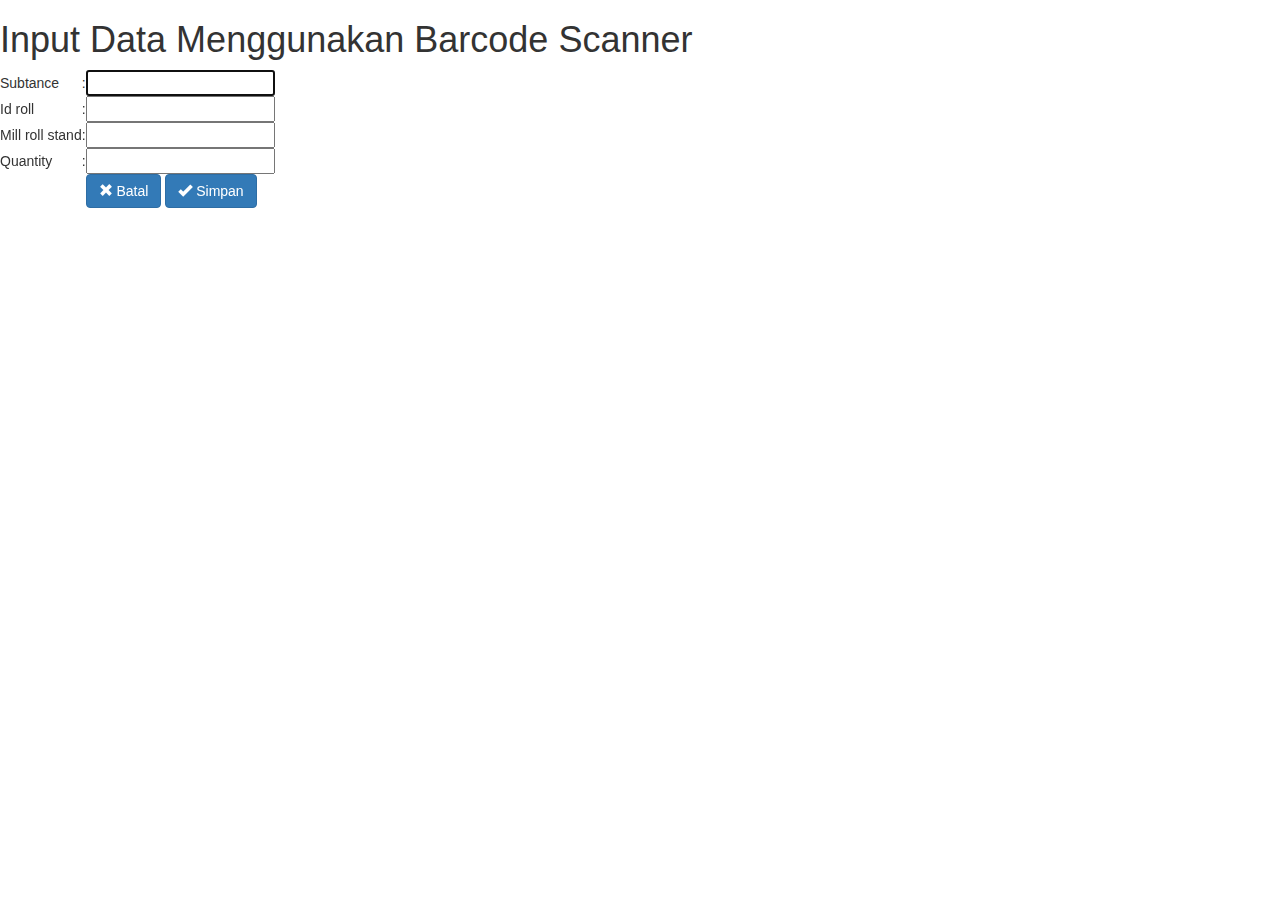
==== index.html @ d97b4dc0 "Add files via upload" ====
<!DOCTYPE html>
<html>
<head>
<title>Input Data Menggunakan Barcode Scanner</title>
<script src="https://ajax.googleapis.com/ajax/libs/jquery/3.3.1/jquery.min.js"></script>
<link rel="stylesheet" href="https://maxcdn.bootstrapcdn.com/bootstrap/3.3.6/css/bootstrap.min.css">
<link href="style.css" rel="stylesheet">
</head>
<body style="background-image: lutfi;">
<h1>Input Data Menggunakan Barcode Scanner</h1>
<div class="content">
   <table class="table_content">
     <tr><td>Subtance</td><td>:</td><td> <input type='text' id="input_scanner"></td></tr>
     <tr><td>Id roll</td><td>:</td><td> <input type='text' id="nama_barang"></td></tr>
     <tr><td>Mill roll stand</td><td>:</td><td> <input type='text' id="harga"></td></tr>
     <tr><td>Quantity</td><td>:</td><td> <input type='text' id="quantity"></td></tr>
     <tr><td></td><td></td>
     <td>
     <button type="button" id="btn_batal" class="btn btn-primary"><span class="glyphicon glyphicon-remove"></span>  Batal</button>
     <button type="button" id="btn_simpan" class="btn btn-primary"><span class="glyphicon glyphicon-ok"></span>  Simpan</button>
     </td>
     </tr>
   </table>
   <p id="message_info"></p>
</div>
<script>
$(document).ready(function(){
   $('#input_scanner').val("").focus();
   $('#input_scanner').keyup(function(e){
     var tex = $(this).val();
     if(tex !=="" && e.keyCode===13){
        $('#input_scanner').val(tex).focus();
     }
     e.preventDefault();
   });
   $('#btn_simpan').click(function(){
     let input_scanner = $('#input_scanner').val();
     let nama_barang = $('#nama_barang').val();
     let harga = $('#harga').val();
     let quantity= $('#quantity').val();
     if(input_scanner !=="" & nama_barang !=="" & harga!=="" & quantity!==""){
     $.ajax({
        type: 'POST',
        url: 'input_data.php',
        data: {"input_scanner":input_scanner,"nama_barang":nama_barang,"harga":harga,"quantity":quantity},
        beforeSend:function(response) {
          $('#message_info').html("Sedang memproses data, silahkan tunggu...");
        },
        success:function(response) {
          $('#message_info').html("");
          alert(response);
          $('#input_scanner,#nama_barang,#harga,#quantity').val("");
          $('#input_scanner').focus();
        }
        });
     }else{
        alert("input tidak boleh kosong..");
        $('#input_scanner').focus();
     }
   });
   $('#btn_batal').click(function(){
   $('#input_scanner,#nama_barang,#harga,#quantity').val("");
   $('#input_scanner').focus();
   });
});
</script>
</body>
</html>
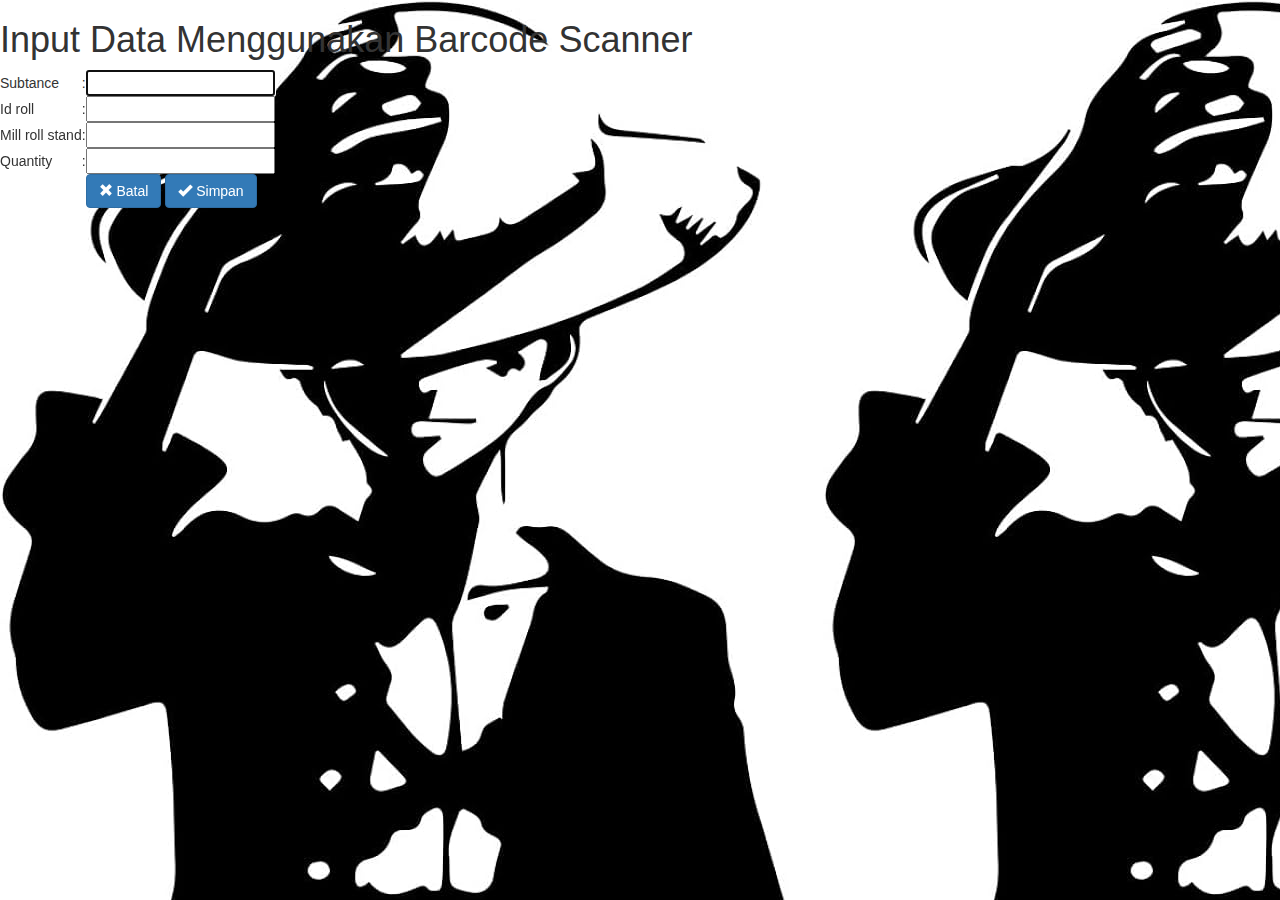
==== commit a383d716: "Update index.html" ====
--- a/index.html
+++ b/index.html
@@ -2,11 +2,28 @@
 <html>
 <head>
 <title>Input Data Menggunakan Barcode Scanner</title>
+<style>
+  {
+      background-attachment: fixed;
+      column-gap: 0vmin;
+      font-synthesis-style: sans-serif;
+      text-emphasis: circle;
+      width: auto;
+      margin-top: auto;
+      padding: 20px
+  }
+
+  body
+  {
+      background-image: url("lutfi.jpg");
+      background-repeat:inherit
+      background-size: 400px 600px
+  }
+</style>
 <script src="https://ajax.googleapis.com/ajax/libs/jquery/3.3.1/jquery.min.js"></script>
 <link rel="stylesheet" href="https://maxcdn.bootstrapcdn.com/bootstrap/3.3.6/css/bootstrap.min.css">
 <link href="style.css" rel="stylesheet">
 </head>
-<body style="background-image: lutfi;">
 <h1>Input Data Menggunakan Barcode Scanner</h1>
 <div class="content">
    <table class="table_content">
@@ -65,4 +82,4 @@
 });
 </script>
 </body>
-</html>+</html>
